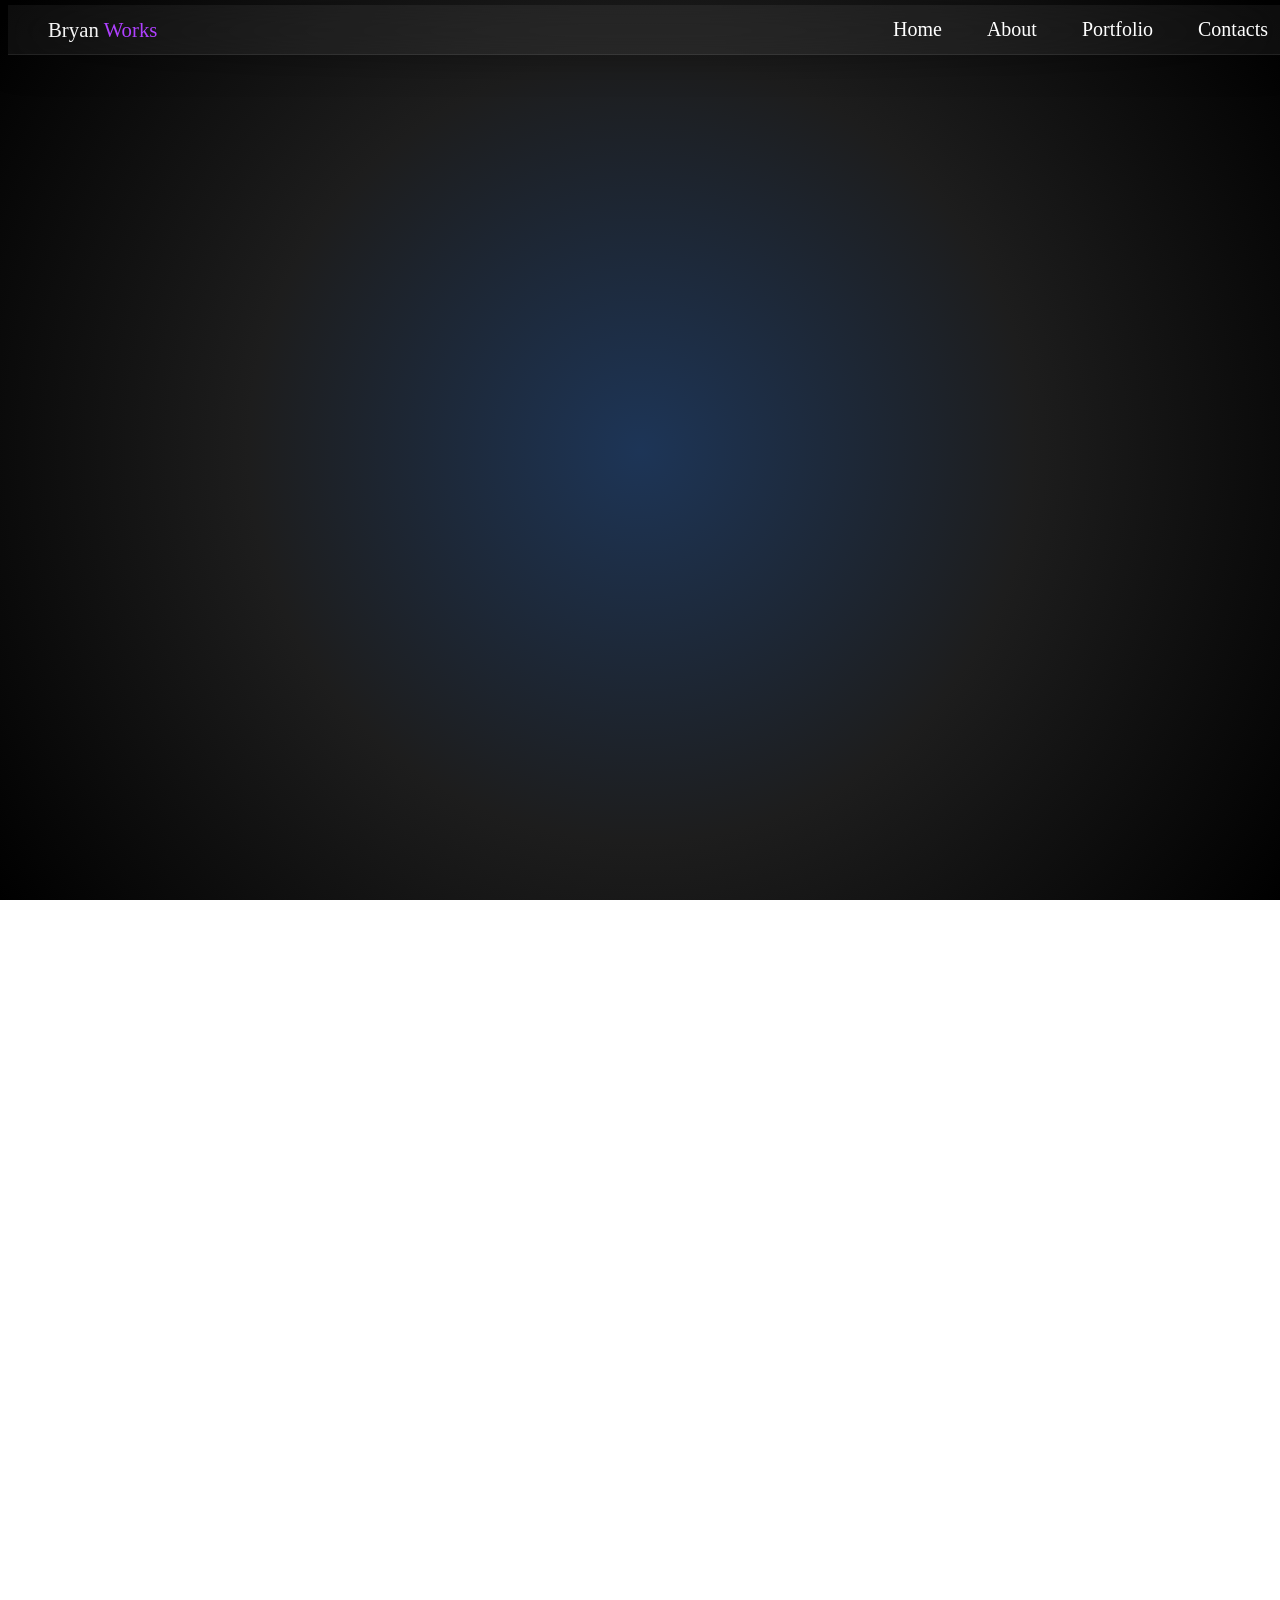
==== html/index.html @ afa2e44c "add underline in nav link when toggle" ====
<!DOCTYPE html>
<html lang="en">

<head>
    <meta charset="UTF-8">
    <meta name="viewport" content="width=device-width, initial-scale=1.0">



    <link rel="stylesheet" href="../css/home.css">
    <link rel="stylesheet" href="../css/components/global.css">

    <title>My Portfolio</title>
</head>

<body>
    <header>
        <span class="upperName">Bryan <span class="Works">Works</span></span>
        <nav class="navigator">

            <a href="#Home">Home</a>
            <a href="#About" class="sub-section">About</a>
            <a href="#Portfolio">Portfolio</a>
            <a href="#Contacts">Contacts</a>


        </nav>
        <div class="menu-btn">
            ☰
        </div>
    </header>

    <section id="Home">
        <div class="container">
            <div class="text home-text">
                <h1>Hi There! I'm <span class="name">BRYAN HINAHON </span></h1>

                <span class="Aspire">Aspiring Software Engineer</span>
                <p class="home-subheading">
                    As a 1st Year BSIT student who is driven by curiosity and problem-solving, I aim to build efficient,
                    scalable, and user-friendly applications using Java and web technologies.
                </p>


                <ul class="Social">

                    <div class="socialbox">
                        <li> <a href="https://www.facebook.com/" target="_blank" target="_blank"><img
                                    src="../assets//images/Social-Media/FB.png" alt="facebook"></a></li>
                    </div>
                    
                    <div class="socialbox">
                        <li><a href="https://www.instagram.com/direct/inbox/?__pwa=1" target="_blank"><img
                                    src="../assets/images/Social-Media/Ig.png"></a></li>
                    </div>

                    <div class="socialbox">
                        <li><a href="https://www.linkedin.com/in/bryan-hinahon-b281713aa?utm_source=share_via&utm_content=profile&utm_medium=member_android"
                                target="_blank"><img src="../assets/images/Social-Media/LinkedIn.png"></a></li>
                    </div>

                    <div class="socialbox">
                        <li><a href="https://github.com/Bryzk4352?tab=overview&from=2026-07-01&to=2026-07-10"
                                target="_blank"><img src="../assets/images/Social-Media/github.png" class="github"></a>
                        </li>
                    </div>





                </ul>


            </div>
            <div class="ProfileHolder">
                <img src="../assets/images/profile.jpg" class="profile avatar">
            </div>

        </div>

    </section>

    <section id="About">
        <h1 class="heading-title">A little about me</h1>

        <div class="about-container">

        </div>
    </section>



    <script src="../jS/home.js"></script>
</body>

</html>
---- css/home.css ----
.upperName {
    color: #f5f5f5;
    margin-left: 20px;
    font-size: 1.3rem;

}

.Works {
    color: #AF40FF;
}

.Aspire {
    display: inline-block;
    width: 27ch;
    white-space: nowrap;
    font-weight: bold;
    font-size: clamp(1.2rem, 3.2vw, 5rem);
    color: bisque;
    overflow: hidden;
    animation: typing 3s steps(27) infinite alternate-reverse;
    padding-inline: clamp(2rem, 1.9vw, 3rem);

}

.button-holder {
    margin-top: 1.5rem;
    padding-inline: clamp(.5rem, 3vw, 3rem);
}

.menu-btn {
    display: none;
    font-size: 2rem;
    color: white;
    cursor: pointer;
}


/* BUTTON */
#Resume {
    border: none;
    width: clamp(250px, 20vw, 300px);
    height: 40px;

    border-radius: 40px;
}

/* ANIMATION */
@keyframes typing {
    from {
        clip-path: inset(0 100% 0 0);
    }

    to {
        clip-path: inset(0 0 0 0);
    }
}

/* CONTAINER / HERO */
.container {
    display: flex;
    width: 100%;
    align-items: center;
    gap: 1rem;
    justify-content: space-between;
    padding: clamp(1rem, 3vw, 5rem);
    flex-wrap: wrap-reverse;

    min-height: calc(100dvh - 60px);

}

.home-text {
    display: flex;
    flex-direction: column;
    margin-top: clamp(.5rem, 3vw, 4rem);
}



.text {
    opacity: 0;
    transform: translateX(-60px);
    transition: all 0.8s ease;
    padding: clamp(1.3rem, 4vw, 3rem);

}

/* Animation*/
.text.show {
    opacity: 1;
    transform: translateX(0);
}

/* SOCIAL */
.Social {
    list-style: none;
    display: flex;
    gap: 10px;


}

.Social img {
    max-width: 50px;
    object-fit: cover;
}

.github {
    transform: scale(0.8);
}

/* TEXT */
.home-subheading {
    font-family: "Segoe UI", sans-serif;
    font-size: clamp(0.95rem, 1.2vw, 1.125rem);
    width: 100%;
    max-width: 400px;
    padding-inline: clamp(1rem, 3vw, 4rem);
    color: #94A3B8;
    font-weight: 400;
    line-height: 1.8;
    letter-spacing: .2px;
}

.name {
    display: block;
    color: #60A5FA
}

.ProfileHolder {
    width: min(250px, 47%);
    height: auto;
    margin-bottom: clamp(1rem, 5vw, 4rem);
}

/* IMAGE PROFILE */
.profile {

    width: min(250px, 40vw);
    aspect-ratio: 1;
    border-radius: 50%;
    object-fit: cover;
    box-shadow: 0px .34px 10px rgba(0, 255, 255, 1);



}

.avatar {
    opacity: 0;
    transition: 0.8s ease;
    transform: translateY(-80px);

}

.avatar.show {
    opacity: 1;
    transform: translateY(-20px);
}

/* BUTTON SPECIAL */

.CV {
    font-family: "Poppins", sans-serif;
    font-size: 1rem;
    font-weight: bolder;
    cursor: pointer;
    transition: .3s ease-out;
    position: relative;
    z-index: 1;

}


.CV::before {
    position: absolute;
    content: '';
    overflow: hidden;
    width: 0%;
    height: 100%;
    inset: 0;
    transition: .3s;
    background: linear-gradient(144deg, #AF40FF, #5B42F3 50%, #00DDEB);
    z-index: -1;
    border-radius: inherit;
}


.CV:hover::before {
    width: 100%;
}

.CV:active {
    transform: scale(0.97);
}

/* HEADINGS */
.text h1 {
    padding-inline: clamp(1rem, 3vw, 4rem);
    font-weight: 700;
    text-shadow: 0 2px 12px rgba(0, 0, 0, .35);
    color: #F8FAFC;
    font-weight: 700;
}



/* SECTIONS */

html {
    scroll-behavior: smooth;
}
---- css/components/global.css ----
* {
    box-sizing: border-box;
}

body {
    background: radial-gradient(circle,
            #1d3557,
            #1d1d1d,
            #000000);

    background-attachment: fixed;


    cursor: url("../Img_Folder/Cursor.png") 16 16, auto;
}


.section-title {
    padding-top: 50px;
    display: block;
    justify-content: center;
    font-family: "Poppins", sans-serif;
    font-weight: 600;
    color: burlywood;
    font-size: 2em;
    text-align: center;
    margin-bottom: 20px;
}


section {
    height: auto;
    min-height: 100vh;
    scroll-margin-top: 7rem;
}

.heading-title {
    text-align: center;
    text-transform: uppercase;
    font-family: 'Trebuchet MS', sans-serif;
    font-size: clamp(1.2rem, 3vw, 4rem);
    color: white;
    font-weight: 700;

}

header {
    position: fixed;
    top: 5px;
    width: 100%;
    height: 100%;
    max-height: 50px;
    box-sizing: border-box;
    display: flex;
    justify-content: space-between;
    align-items: center;


    z-index: 1000;
    padding: 0 20px;

    backdrop-filter: blur(20px);
    -webkit-backdrop-filter: blur(20px);

    background: rgba(255, 255, 255, .05);

    border-bottom: 1px solid rgba(255, 255, 255, .08);

    box-shadow: 0 8px 32px rgba(0, 0, 0, .25);
}


.navigator {
    display: flex;
    gap: 45px;
    cursor: pointer;

}

.navigator a {
    color: white;
    text-decoration: none;
    font-size: 20px;
    position: relative;
    transition: 0.3s;
}

.navigator a:hover {
    color: #60A5FA;
}

.navigator a::before {
    position: absolute;
    content: '';
    width: 0%;
    height: 2px;

     background: cadetblue;
    bottom: 0;
    left: 50%;
    transform: translateX(-50%);
    z-index: 10000;
    transition: .3s ease-out;

}

.navigator a:hover::before {
    width: 100%;
    box-shadow:
        0 0 8px rgba(96, 165, 250, .6)
}


@media (max-width: 767px) {
    .ProfileHolder {
        display: flex;
        justify-content: center;
        width: 100%;
    }

    ul {
        margin-top: 30px;
        padding-inline: 20px;
    }

    .profile {
        margin: 0;
        margin-top: 10px;
        transform: none;

    }

    header {
        flex-direction: row;
        height: auto;
        padding: 10px 10px;
        gap: 35px;


    }

    .Aspire {
        display: inline-block;
        width: 27ch;
        height: 1.3em;
        line-height: 1.3em;
    }

    .navigator {
        display: none;
        flex-direction: column;
        position: absolute;
        top: 70px;
        right: 20px;

    }

    .navigator.active {
        display: flex;
    }

    .menu-btn {
        display: flex;
    }

    .text {
        text-align: center;
    }






    .CV {
        display: block;
        margin: 20px auto 0;
        width: 100%;
        max-width: 250px;

    }
}


.section-title {
    padding-top: 50px;
    display: block;
    justify-content: center;
    font-family: "Poppins", sans-serif;
    font-weight: 600;
    color: burlywood;
    font-size: 2em;
    text-align: center;
    margin-bottom: 20px;
}

@media(max-width: 832px) {
    .container {
        flex-direction: column;
        align-items: center;
        flex-direction: column-reverse;
    }

    .home-text {
        align-items: center;
        margin: 0;
    }

    .Social {
        padding-inline: clamp()
    }

}

@media(max-width: 826px) {
    .home-subheading {
        text-align: center;
    }
}
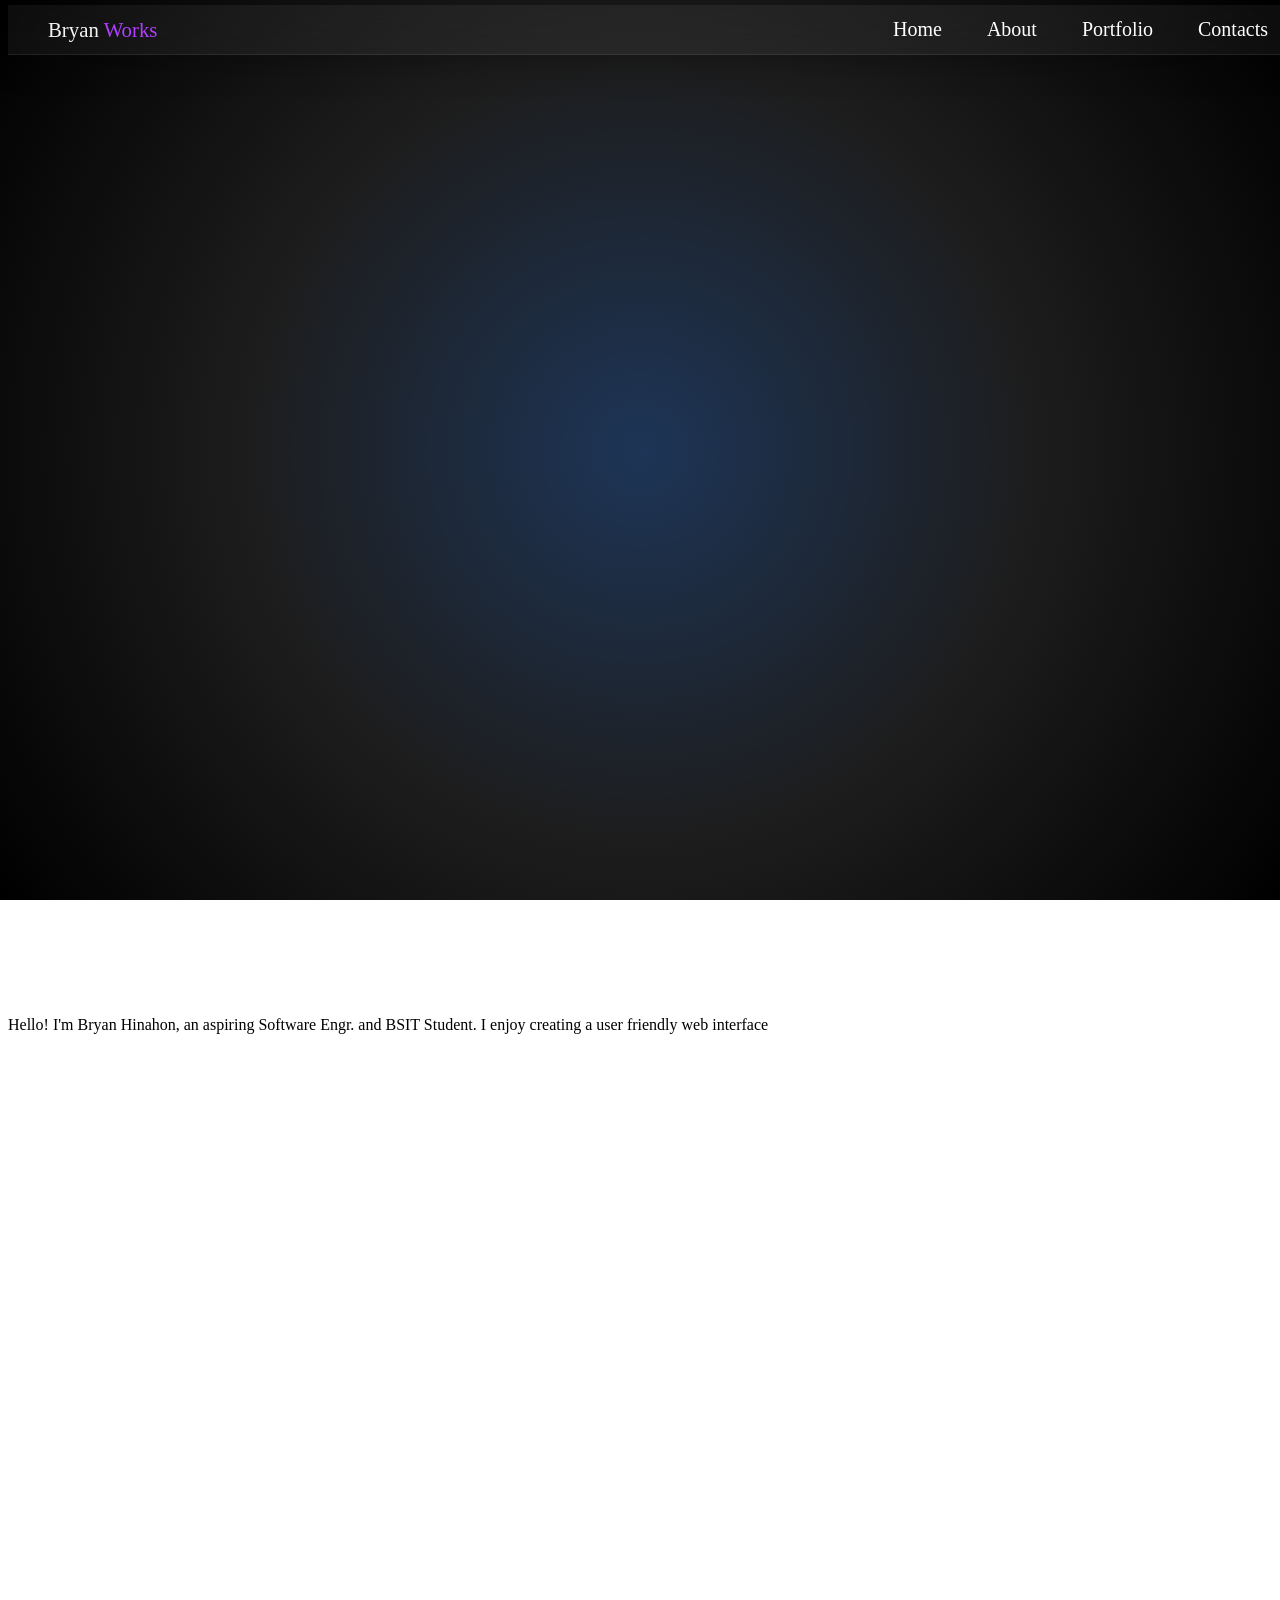
==== commit 939e41d2: "add box for social media accounts" ====
--- a/html/index.html
+++ b/html/index.html
@@ -48,7 +48,7 @@
                         <li> <a href="https://www.facebook.com/" target="_blank" target="_blank"><img
                                     src="../assets//images/Social-Media/FB.png" alt="facebook"></a></li>
                     </div>
-                    
+
                     <div class="socialbox">
                         <li><a href="https://www.instagram.com/direct/inbox/?__pwa=1" target="_blank"><img
                                     src="../assets/images/Social-Media/Ig.png"></a></li>
@@ -85,9 +85,13 @@
         <h1 class="heading-title">A little about me</h1>
 
         <div class="about-container">
-
+            <p>
+                Hello! I'm Bryan Hinahon, an aspiring Software Engr. and BSIT Student.
+                I enjoy creating a user friendly web interface
+            </p>
         </div>
     </section>
+
 
 
 
--- a/css/home.css
+++ b/css/home.css
@@ -96,13 +96,31 @@
     list-style: none;
     display: flex;
     gap: 10px;
-
-
-}
+    width: auto;
+    height: auto;
+
+
+}
+
 
 .Social img {
     max-width: 50px;
     object-fit: cover;
+    transition: .3s;
+}
+
+.socialbox {
+    background: rgba(96, 165, 250, 0.12);
+
+    backdrop-filter: blur(12px);
+    -webkit-backdrop-filter: blur(12px);
+    transition: .3s ease;
+    border-radius:12px;
+}
+
+.socialbox:hover {
+    transform: scale(1.1);
+    box-shadow: 0px 0px 8px rgba(0, 255, 255, 1);
 }
 
 .github {
--- a/css/components/global.css
+++ b/css/components/global.css
@@ -100,7 +100,7 @@
     left: 50%;
     transform: translateX(-50%);
     z-index: 10000;
-    transition: .3s ease-out;
+    transition: .3s ease;
 
 }
 
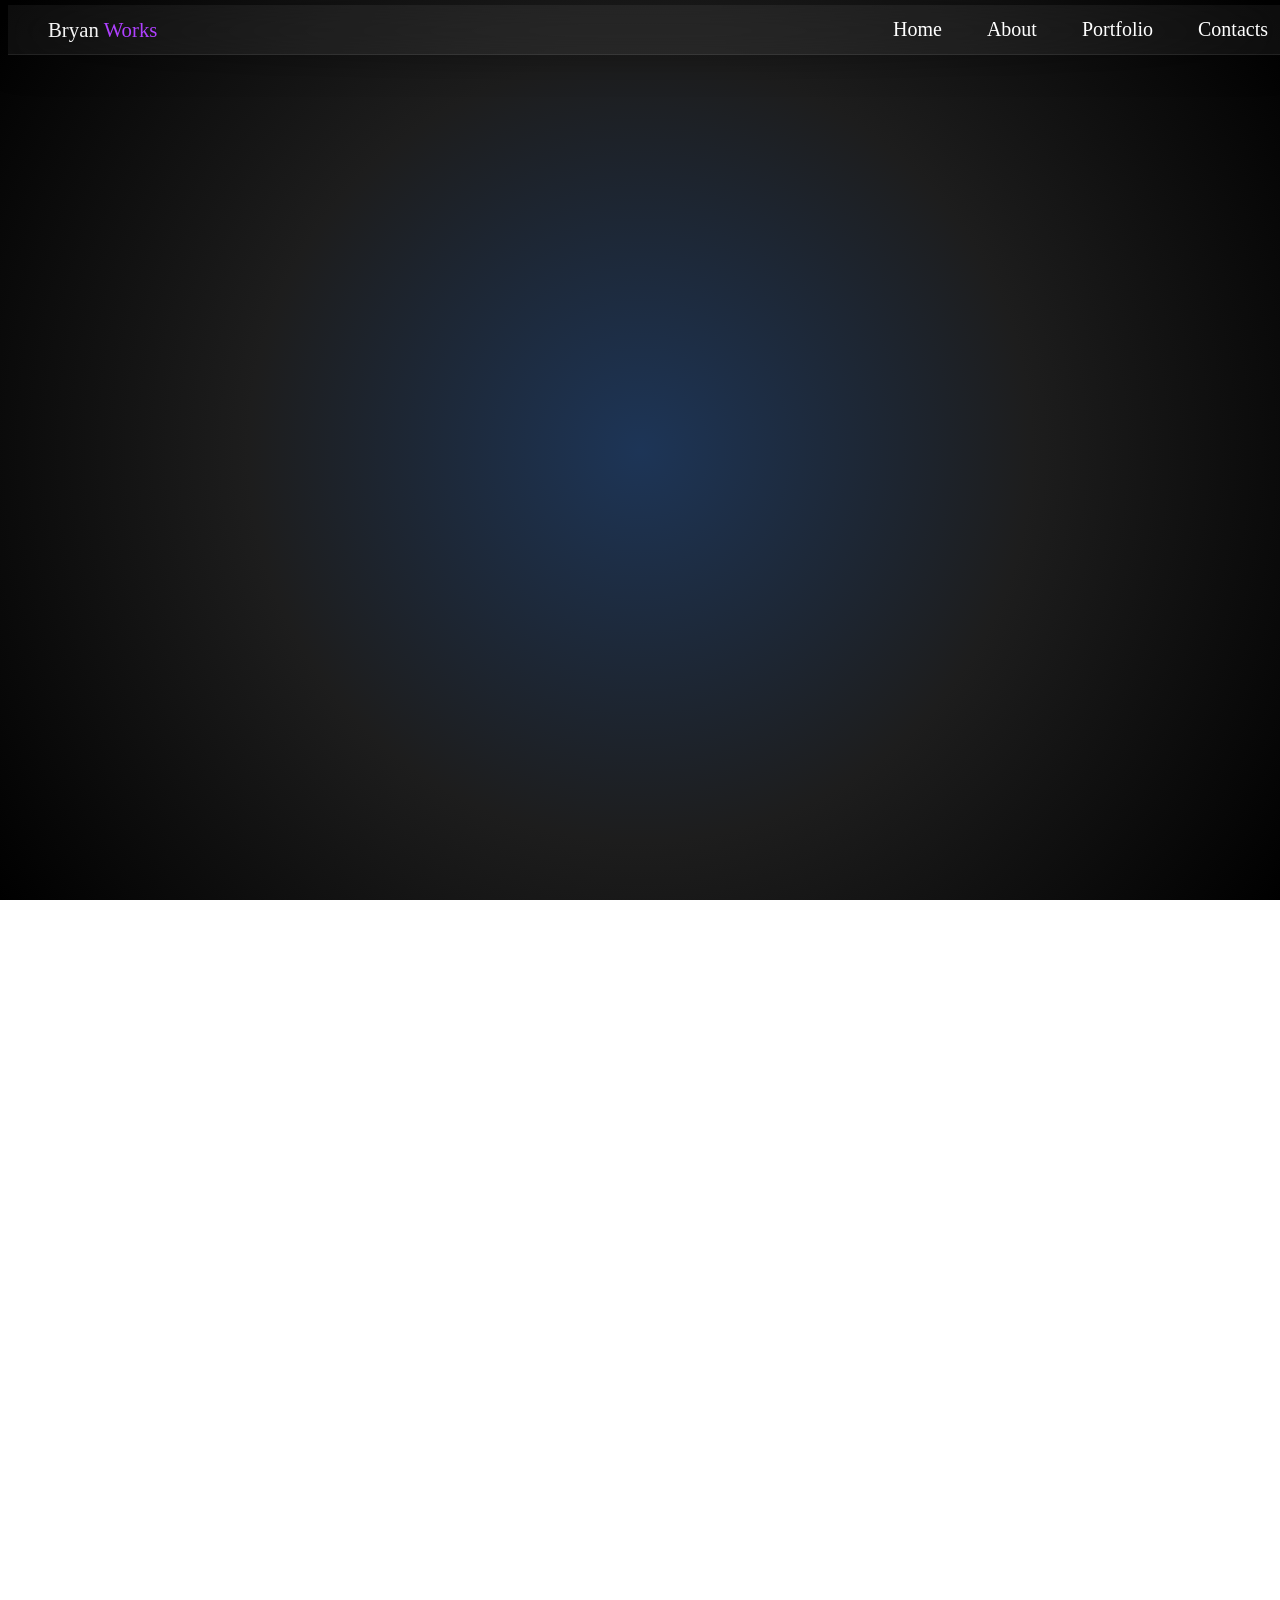
==== commit 7bbea65e: "add animation for paragraph" ====
--- a/html/index.html
+++ b/html/index.html
@@ -9,6 +9,7 @@
 
     <link rel="stylesheet" href="../css/home.css">
     <link rel="stylesheet" href="../css/components/global.css">
+    <link rel="stylesheet" href="../css/about.css">
 
     <title>My Portfolio</title>
 </head>
@@ -84,11 +85,22 @@
     <section id="About">
         <h1 class="heading-title">A little about me</h1>
 
-        <div class="about-container">
-            <p>
-                Hello! I'm Bryan Hinahon, an aspiring Software Engr. and BSIT Student.
-                I enjoy creating a user friendly web interface
-            </p>
+        <div class="about-content">
+
+            <article>
+                <p>
+                    Hello! I'm Bryan Hinahon, an aspiring Software Engr. and BSIT Student.
+                    I enjoy creating a user friendly web interface while continuosly strenthening
+                    my programming and problem-solving skills
+                </p>
+
+                <p>
+                    Outside of coding, I value continuous learning and enjoy taking on new challenges that help me grow
+                    as a developer. My goal is to create applications that are not only functional but also simple,
+                    responsive, and enjoyable to use.
+                </p>
+            </article>
+
         </div>
     </section>
 
--- a/css/about.css
+++ b/css/about.css
@@ -0,0 +1,30 @@
+.about-content {
+    display: flex;
+    flex-direction: column;
+    justify-content: center;
+    align-items: center;
+    width: 100%;
+
+    padding: clamp(1.3rem, 3vw, 3rem);
+
+}
+
+p {
+    max-width: 600px;
+    color: white;
+
+    font-size: clamp(.6rem, 1.8vw, 1.3rem);
+    line-height: 1.5;
+}
+
+.AboutMe{
+    opacity:0;
+    transition: 1s ease;
+    transform: translateX(-70px);
+}
+
+.AboutMe.show{
+    opacity:1;
+    transform: translateX(0);
+
+}
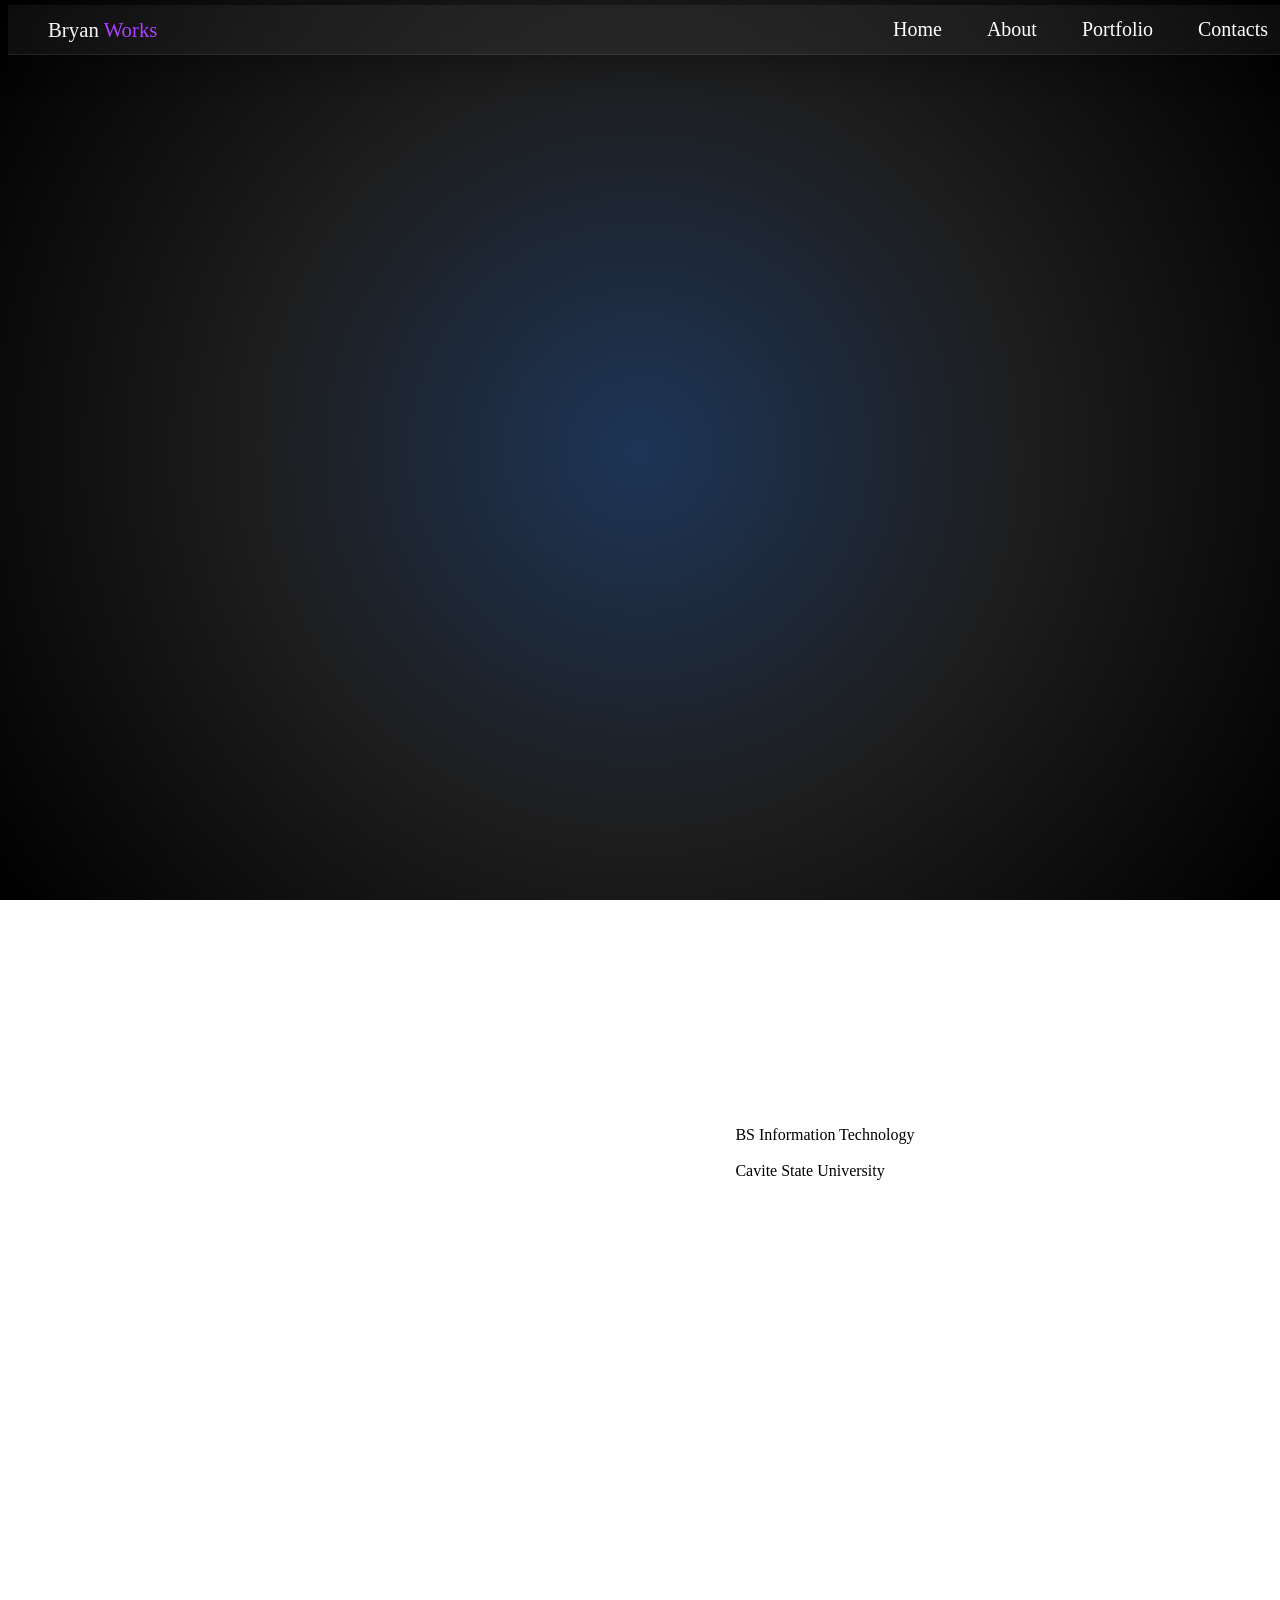
==== commit e93f0d3f: "create about section" ====
--- a/html/index.html
+++ b/html/index.html
@@ -88,19 +88,48 @@
         <div class="about-content">
 
             <article>
-                <p>
-                    Hello! I'm Bryan Hinahon, an aspiring Software Engr. and BSIT Student.
-                    I enjoy creating a user friendly web interface while continuosly strenthening
-                    my programming and problem-solving skills
-                </p>
+                <div class="textcontainer">
+                    <p class="AboutMe">
+                        Hello! I'm Bryan Hinahon, an aspiring Software Engr. and BSIT Student.
+                        I enjoy creating a user friendly web interface while continuosly strenthening
+                        my programming and problem-solving skills.
+                    </p>
 
-                <p>
-                    Outside of coding, I value continuous learning and enjoy taking on new challenges that help me grow
-                    as a developer. My goal is to create applications that are not only functional but also simple,
-                    responsive, and enjoyable to use.
-                </p>
+                    <p class="AboutMe">
+                        Outside of coding, I value continuous learning and enjoy taking on new challenges that help me
+                        grow
+                        as a developer. My goal is to create applications that are not only functional but also simple,
+                        responsive, and enjoyable to use.
+                    </p>
+
+                </div>
+
+
+
             </article>
+            <div class="infocontainer">
+                <div class="info-card">
+                    <h3>Education</h3>
+                    <p>BS Information Technology
+                        <br><br>
+                        Cavite State University</p>
+                </div>
+                <div class="info-card obj">
+                    <h3>Career Objective</h3>
+                    <ul>
+                        <li></li>
+                        <li></li>
+                        <li></li>
+                    </ul>
 
+                </div>
+          
+                <div class="info-card">
+                <h3>Specialization</h3>
+                </div>
+                <div class="info-card">
+                    <h3>Core Competencies</h3>
+                </div>
         </div>
     </section>
 
--- a/css/about.css
+++ b/css/about.css
@@ -1,30 +1,82 @@
+@import url('https://fonts.googleapis.com/css2?family=Inter:wght@400;500;600;700&display=swap');
+
 .about-content {
-    display: flex;
-    flex-direction: column;
-    justify-content: center;
-    align-items: center;
-    width: 100%;
+    display: grid;
+    grid-template-columns: repeat(2, 1fr);
+
 
     padding: clamp(1.3rem, 3vw, 3rem);
-
+    gap: 0
 }
 
-p {
+
+
+.AboutMe {
     max-width: 600px;
     color: white;
+    font-family: "Inter", sans-serif;
 
-    font-size: clamp(.6rem, 1.8vw, 1.3rem);
+    font-size: clamp(.9rem, 1.4vw, 1.3rem);
     line-height: 1.5;
+    padding-inline: clamp(1.9rem, 3vw, 3rem);
 }
 
-.AboutMe{
-    opacity:0;
+.AboutMe {
+    opacity: 0;
     transition: 1s ease;
     transform: translateX(-70px);
 }
 
-.AboutMe.show{
-    opacity:1;
+.AboutMe.show {
+    opacity: 1;
     transform: translateX(0);
 
+}
+
+.infocontainer {
+    display: grid;
+    grid-template-columns: repeat(2, 1fr);
+    width: min(100%, 520px);
+
+    justify-self: end;
+    gap: .8rem;
+    height: auto;
+}
+
+.info-card {
+    border: 1px solid rgba(255, 255, 255, .08);
+    border-radius: 10px;
+    padding: 1.2rem;
+    width: 100%;
+
+    background: rgba(255, 255, 255, .03);
+    border: 1px solid rgba(255, 255, 255, .08);
+    border-radius: 16px;
+
+    padding: 1.3rem;
+    transition: .35s ease;
+
+    cursor: pointer;
+
+    min-height: 120px;
+
+    h3 {
+        color: white;
+        opacity: .8;
+        text-align: center;
+        font-family: "Poppins", sans-serif;
+        font-size: 1rem;
+        font-weight: 600;
+        letter-spacing: .5px;
+
+    }
+}
+.obj ul{
+    margin:0;
+    padding:0;
+
+}
+
+.obj li{
+color:white;
 }
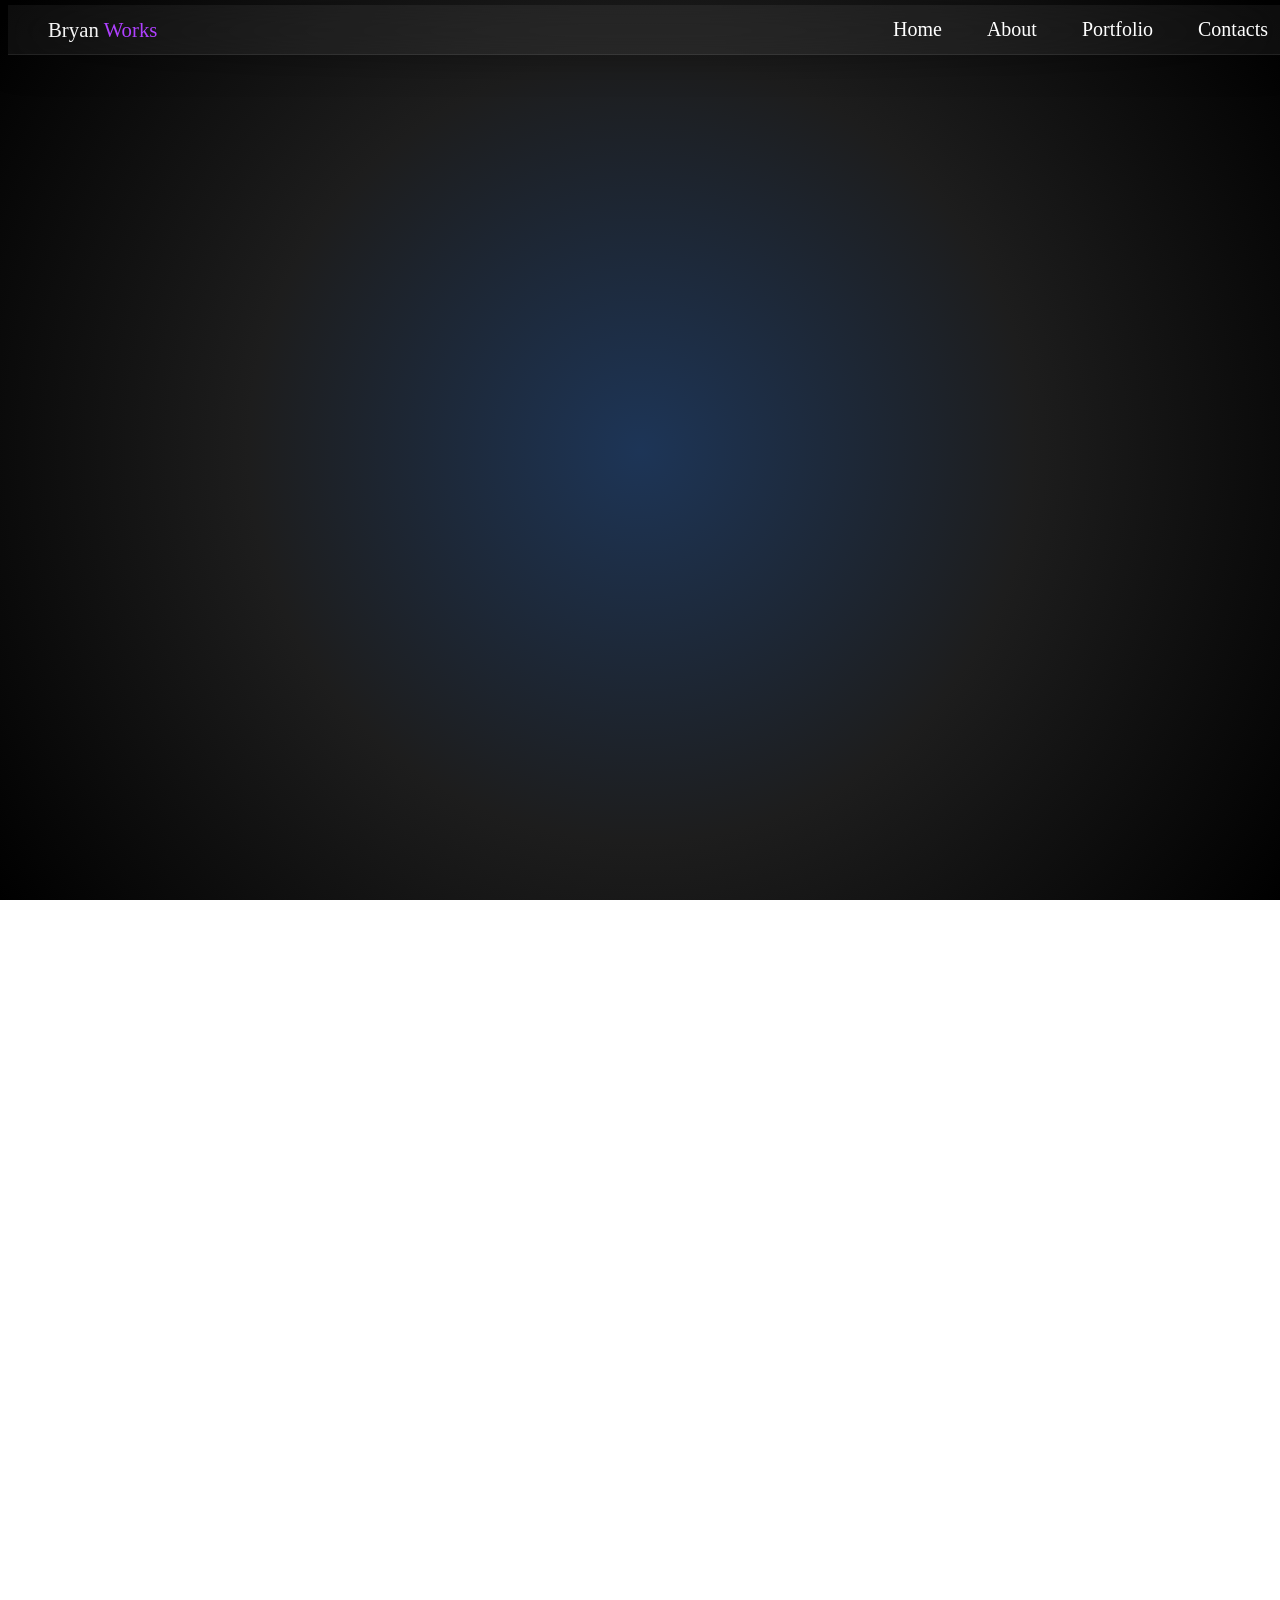
==== commit f3b8a189: "add information in cards" ====
--- a/html/index.html
+++ b/html/index.html
@@ -6,7 +6,7 @@
     <meta name="viewport" content="width=device-width, initial-scale=1.0">
 
 
-
+    <link rel="stylesheet" href="https://cdnjs.cloudflare.com/ajax/libs/font-awesome/6.7.2/css/all.min.css">
     <link rel="stylesheet" href="../css/home.css">
     <link rel="stylesheet" href="../css/components/global.css">
     <link rel="stylesheet" href="../css/about.css">
@@ -36,9 +36,9 @@
             <div class="text home-text">
                 <h1>Hi There! I'm <span class="name">BRYAN HINAHON </span></h1>
 
-                <span class="Aspire">Aspiring Software Engineer</span>
+                <span class="Aspire">Aspiring <span class="SoftEngr">Software Engineer</span></span>
                 <p class="home-subheading">
-                    As a 1st Year BSIT student who is driven by curiosity and problem-solving, I aim to build efficient,
+                    As BSIT student who is driven by curiosity and problem-solving, I aim to build efficient,
                     scalable, and user-friendly applications using Java and web technologies.
                 </p>
 
@@ -90,7 +90,8 @@
             <article>
                 <div class="textcontainer">
                     <p class="AboutMe">
-                        Hello! I'm Bryan Hinahon, an aspiring Software Engr. and BSIT Student.
+                        Hello! I'm Bryan Hinahon, an aspiring <span class="SoftEngr">Software Engr.</span> and BSIT
+                        Student.
                         I enjoy creating a user friendly web interface while continuosly strenthening
                         my programming and problem-solving skills.
                     </p>
@@ -109,28 +110,29 @@
             </article>
             <div class="infocontainer">
                 <div class="info-card">
-                    <h3>Education</h3>
-                    <p>BS Information Technology
-                        <br><br>
-                        Cavite State University</p>
-                </div>
-                <div class="info-card obj">
-                    <h3>Career Objective</h3>
-                    <ul>
-                        <li></li>
-                        <li></li>
-                        <li></li>
-                    </ul>
+                    <h3>🏫BSIT</h3>
+                    <p>CvSU-Naic</p>
+
+
 
                 </div>
-          
                 <div class="info-card">
-                <h3>Specialization</h3>
+                    <h3>💻Focus</h3>
+                    <p>Software Development</p>
+
+
+
+                </div>
+
+                <div class="info-card">
+                    <h3>📂6+</h3>
+                    <p>Personal Projects</p>
                 </div>
                 <div class="info-card">
-                    <h3>Core Competencies</h3>
+                    <h3>📖Learning</h3>
+                    <p>Backend Development</p>
                 </div>
-        </div>
+            </div>
     </section>
 
 
--- a/css/components/global.css
+++ b/css/components/global.css
@@ -1,5 +1,9 @@
 * {
     box-sizing: border-box;
+}
+
+:root {
+    --text-color: #60A5FA;
 }
 
 body {
@@ -95,7 +99,7 @@
     width: 0%;
     height: 2px;
 
-     background: cadetblue;
+    background: cadetblue;
     bottom: 0;
     left: 50%;
     transform: translateX(-50%);
--- a/css/about.css
+++ b/css/about.css
@@ -19,13 +19,13 @@
     font-size: clamp(.9rem, 1.4vw, 1.3rem);
     line-height: 1.5;
     padding-inline: clamp(1.9rem, 3vw, 3rem);
-}
 
-.AboutMe {
     opacity: 0;
     transition: 1s ease;
     transform: translateX(-70px);
 }
+
+
 
 .AboutMe.show {
     opacity: 1;
@@ -57,11 +57,19 @@
     transition: .35s ease;
 
     cursor: pointer;
-
+    transition: .5s ease;
+    opacity: 0;
     min-height: 120px;
 
+    box-shadow:
+        0 8px 20px rgba(0, 0, 0, .28),
+        0 0 18px rgba(29, 53, 87, .12);
+
+
+
+
     h3 {
-        color: white;
+        color: #60A5FA;
         opacity: .8;
         text-align: center;
         font-family: "Poppins", sans-serif;
@@ -70,13 +78,30 @@
         letter-spacing: .5px;
 
     }
-}
-.obj ul{
-    margin:0;
-    padding:0;
 
 }
 
-.obj li{
-color:white;
+.info-card:hover {
+    transform: translateY(-4%);
+    box-shadow:
+        0 18px 40px rgba(0, 0, 0, .42),
+        0 0 28px rgba(96, 165, 250, .25),
+        0 0 50px rgba(29, 78, 216, .12);
+
+
+}
+
+
+.info-card.show {
+    opacity: 1;
+}
+
+.obj ul {
+    margin: 0;
+    padding: 0;
+
+}
+
+.obj li {
+    color: white;
 }
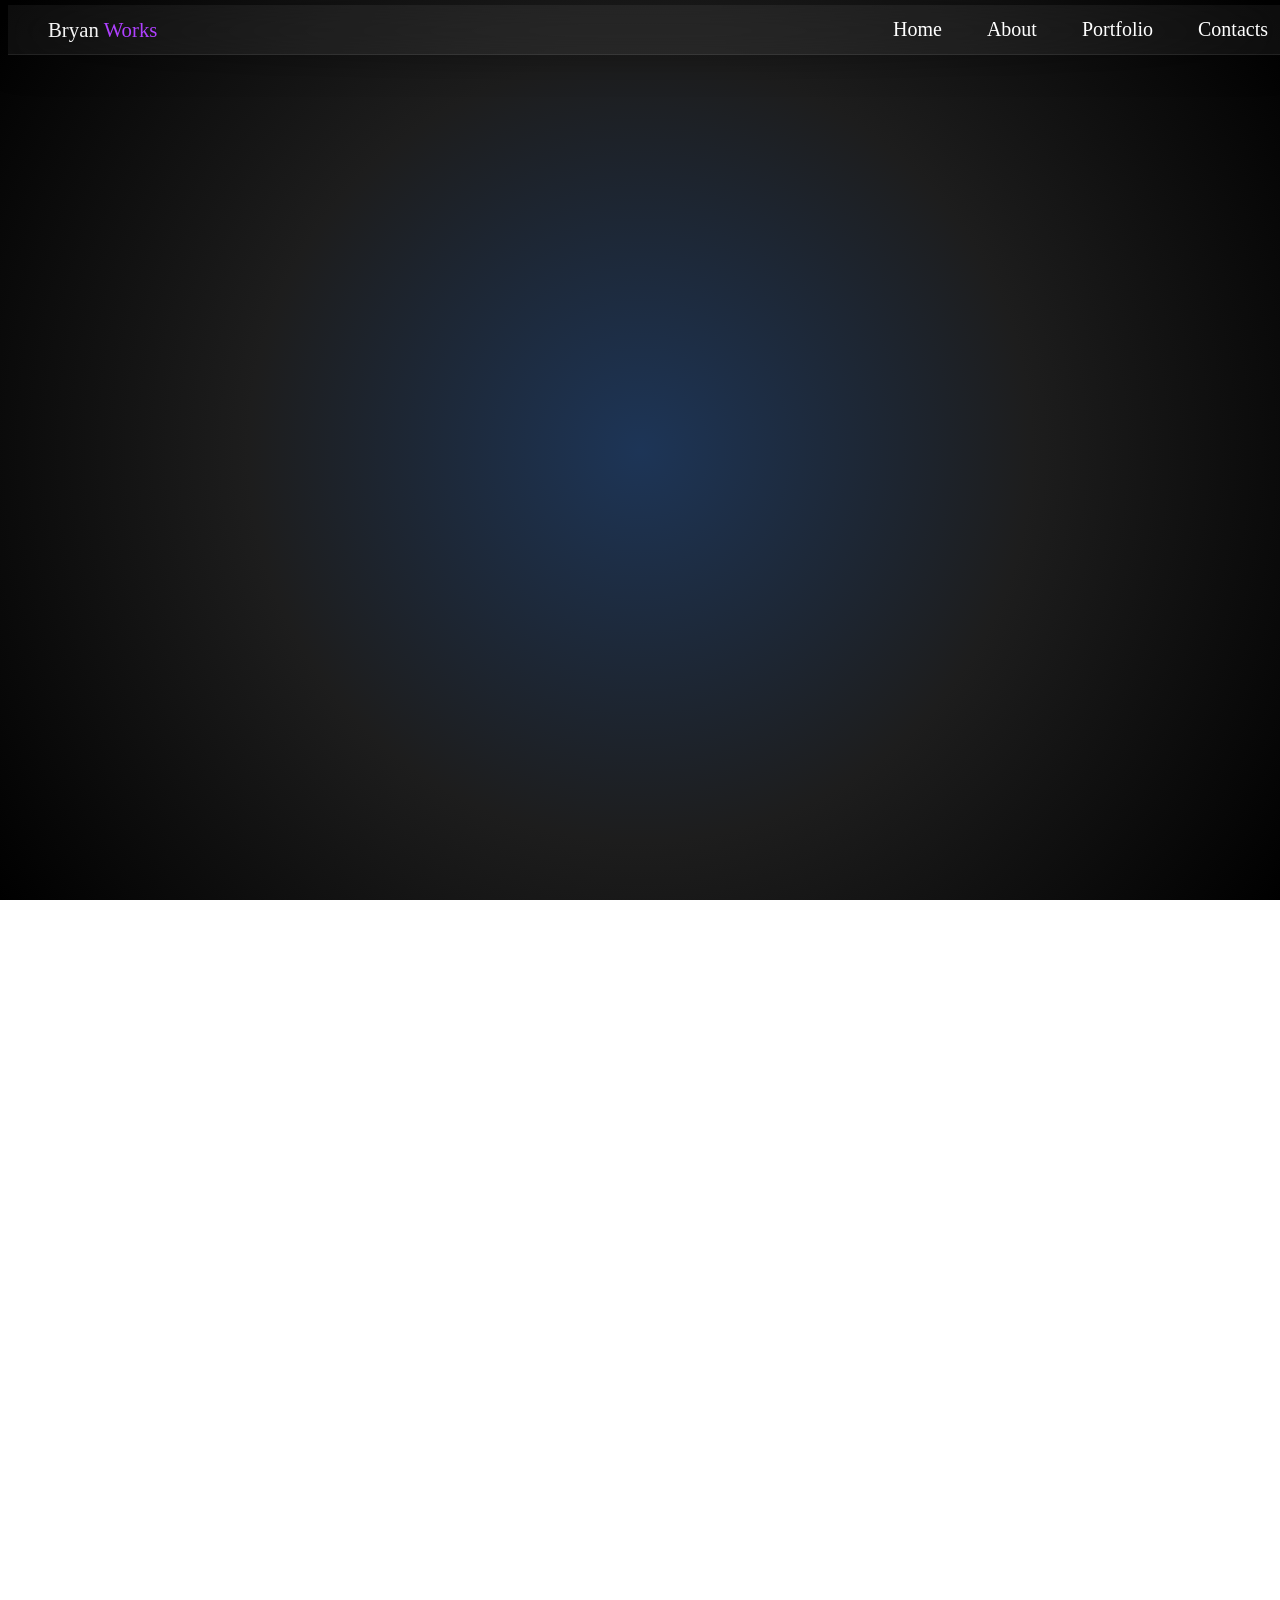
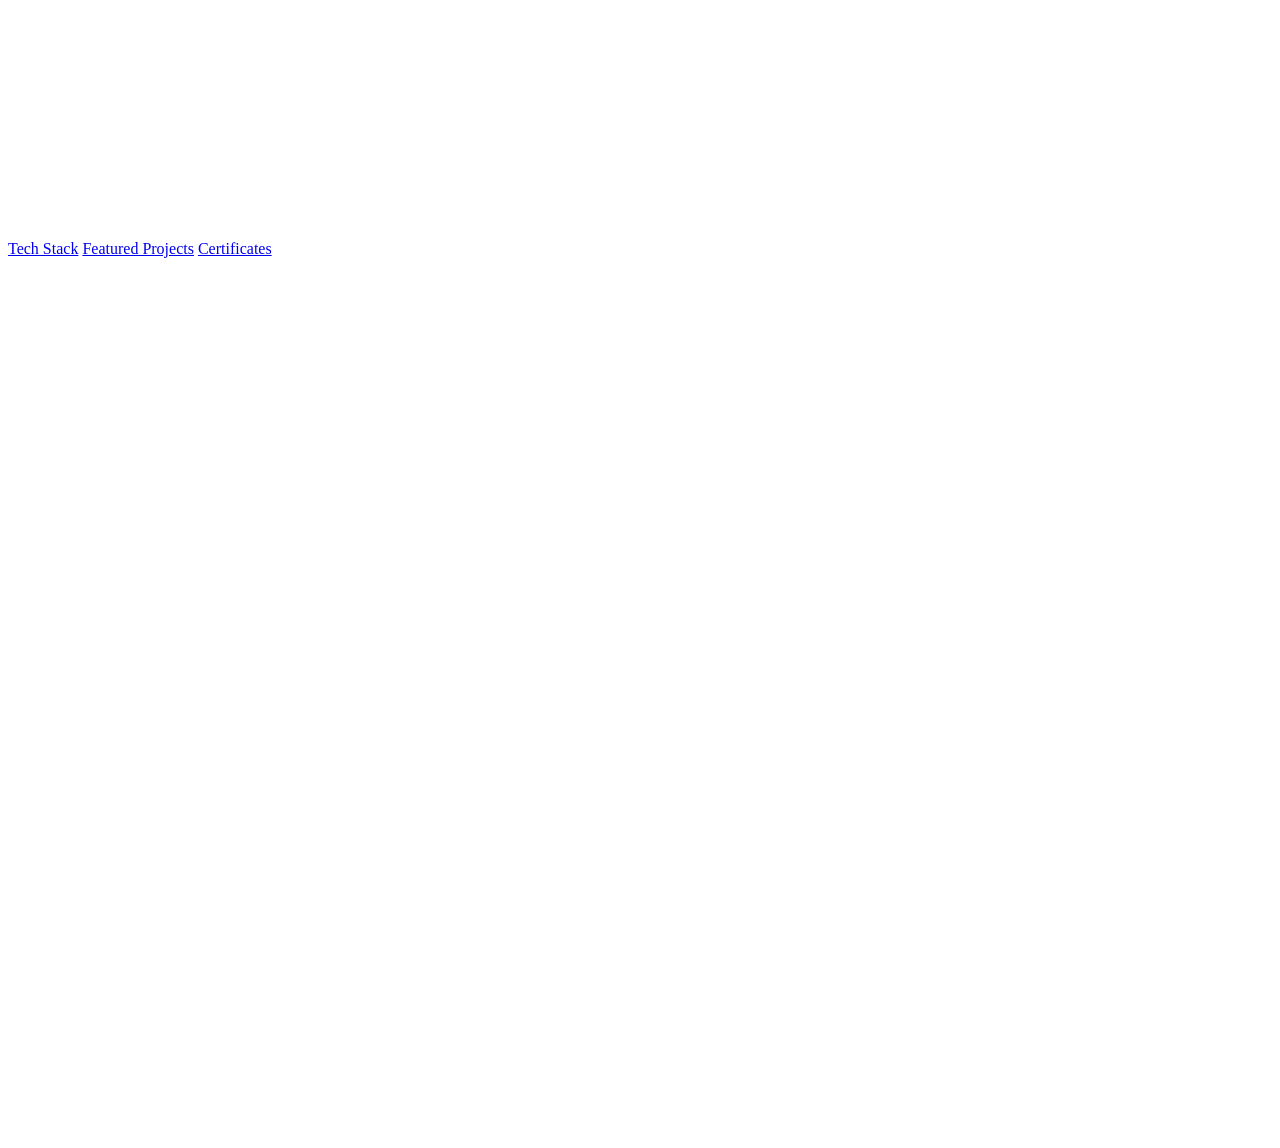
==== commit 1261764d: "include styling files for portfolio section" ====
--- a/html/index.html
+++ b/html/index.html
@@ -10,6 +10,7 @@
     <link rel="stylesheet" href="../css/home.css">
     <link rel="stylesheet" href="../css/components/global.css">
     <link rel="stylesheet" href="../css/about.css">
+    <link rel="stylesheet" href="../css/portfolio.css">
 
     <title>My Portfolio</title>
 </head>
@@ -56,7 +57,7 @@
                     </div>
 
                     <div class="socialbox">
-                        <li><a href="https://www.linkedin.com/in/bryan-hinahon-b281713aa?utm_source=share_via&utm_content=profile&utm_medium=member_android"
+                        <li><a href="https://www.linkedin.com/in/bryan-hinahon-362b15424/"
                                 target="_blank"><img src="../assets/images/Social-Media/LinkedIn.png"></a></li>
                     </div>
 
@@ -135,8 +136,24 @@
             </div>
     </section>
 
+    <section id="Portfolio">
+        <nav class="portfolio-nav">
+            <a href="#Tech-Stack">Tech Stack</a>
+            <a href="#Featured-Projects">Featured Projects</a>
+            <a href="#Certification">Certificates</a>
+        </nav>
 
+    </section>
 
+     <div id="Tech-Stack">
+
+     </div>
+
+     <div id="Featured-Projects">
+
+     </div>
+
+     <div id="Certification"></div>
 
     <script src="../jS/home.js"></script>
 </body>
--- a/css/components/global.css
+++ b/css/components/global.css
@@ -3,7 +3,18 @@
 }
 
 :root {
+    --text-primary: #FFFF;
     --text-color: #60A5FA;
+    --text-secondary: #CBD5E1;
+    --text-weight: 900; 
+
+    --sub-b-weight: 800;
+
+
+    --card-bg: rgba(255, 255, 255, .03);
+
+    --fs-p: font-size: clamp(.9rem, 1.4vw, 1.3rem);
+
 }
 
 body {
--- a/css/about.css
+++ b/css/about.css
@@ -13,10 +13,10 @@
 
 .AboutMe {
     max-width: 600px;
-    color: white;
+    color: var(--text-primary);
     font-family: "Inter", sans-serif;
 
-    font-size: clamp(.9rem, 1.4vw, 1.3rem);
+    font-size: var(--fs-p);
     line-height: 1.5;
     padding-inline: clamp(1.9rem, 3vw, 3rem);
 
@@ -49,11 +49,11 @@
     padding: 1.2rem;
     width: 100%;
 
-    background: rgba(255, 255, 255, .03);
+    background: var(--card-bg);
     border: 1px solid rgba(255, 255, 255, .08);
     border-radius: 16px;
 
-    padding: 1.3rem;
+    padding: 1rem;
     transition: .35s ease;
 
     cursor: pointer;
@@ -69,14 +69,22 @@
 
 
     h3 {
-        color: #60A5FA;
+       color: var(--text-primary);
         opacity: .8;
         text-align: center;
         font-family: "Poppins", sans-serif;
-        font-size: 1rem;
+        font-size: 1.2rem;
         font-weight: 600;
         letter-spacing: .5px;
+        font-weight:  var(--text-weight);
 
+    }
+
+    p{
+        text-transform: uppercase;
+        color: var(--text-secondary);
+        text-align: center;
+        font-weight: var(--sub-b-weight);
     }
 
 }
@@ -91,17 +99,18 @@
 
 }
 
+.aboutinfo{
+    color: var(--text-primary);
+}
+
 
 .info-card.show {
     opacity: 1;
 }
 
-.obj ul {
-    margin: 0;
-    padding: 0;
+.core-c li {
+   line-height: 1.5;
+    
+} 
 
-}
 
-.obj li {
-    color: white;
-}
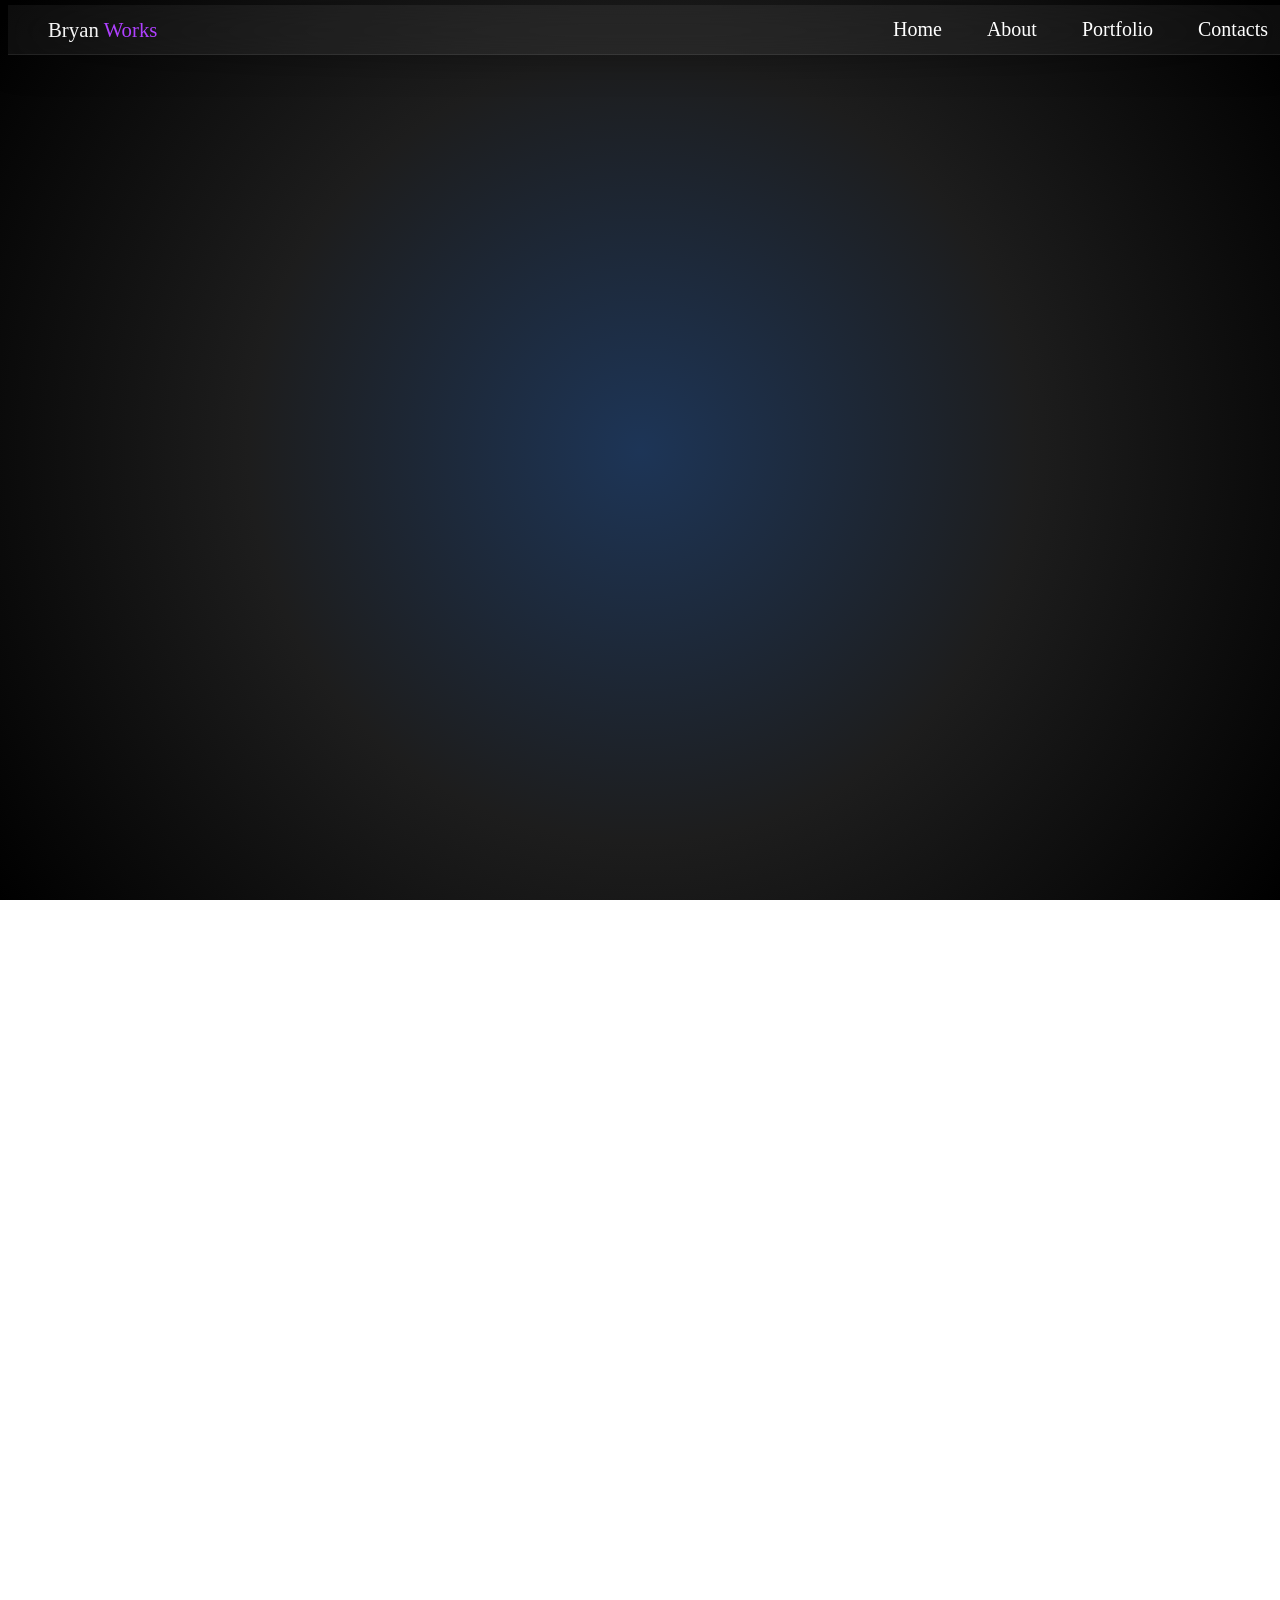
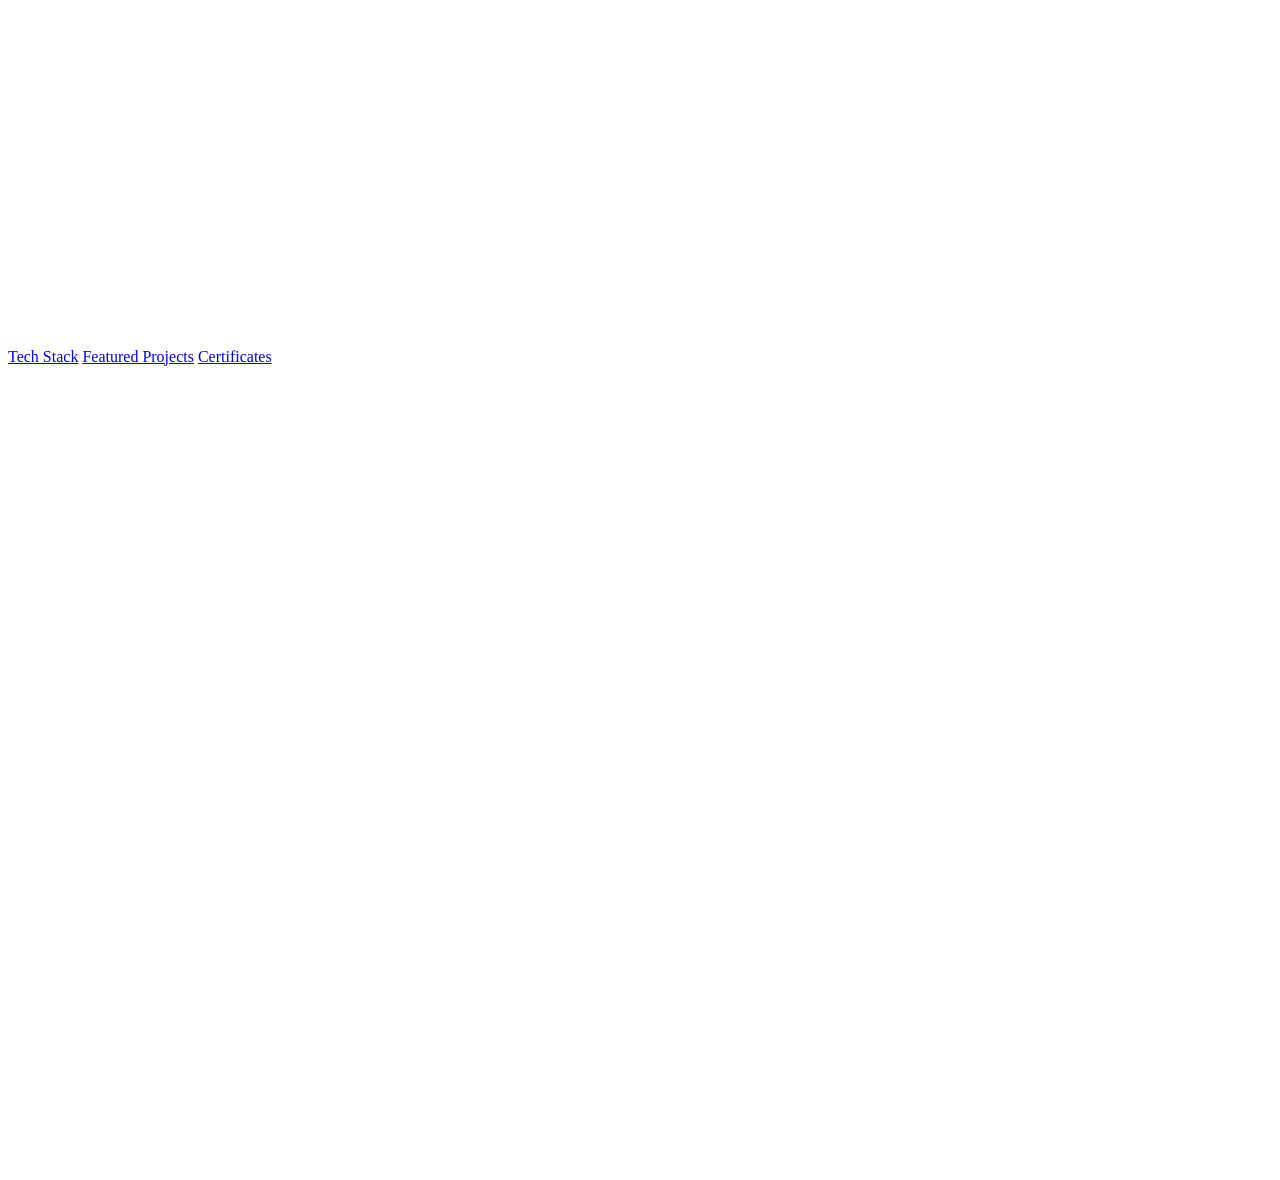
==== commit d3bc7b9d: "include nav links and title for Portfolio Section" ====
--- a/html/index.html
+++ b/html/index.html
@@ -57,8 +57,8 @@
                     </div>
 
                     <div class="socialbox">
-                        <li><a href="https://www.linkedin.com/in/bryan-hinahon-362b15424/"
-                                target="_blank"><img src="../assets/images/Social-Media/LinkedIn.png"></a></li>
+                        <li><a href="https://www.linkedin.com/in/bryan-hinahon-362b15424/" target="_blank"><img
+                                    src="../assets/images/Social-Media/LinkedIn.png"></a></li>
                     </div>
 
                     <div class="socialbox">
@@ -137,6 +137,7 @@
     </section>
 
     <section id="Portfolio">
+        <h1 class="heading-title">My Portfolio</h1>
         <nav class="portfolio-nav">
             <a href="#Tech-Stack">Tech Stack</a>
             <a href="#Featured-Projects">Featured Projects</a>
@@ -145,15 +146,15 @@
 
     </section>
 
-     <div id="Tech-Stack">
+    <div id="Tech-Stack">
 
-     </div>
+    </div>
 
-     <div id="Featured-Projects">
+    <div id="Featured-Projects">
 
-     </div>
+    </div>
 
-     <div id="Certification"></div>
+    <div id="Certification"></div>
 
     <script src="../jS/home.js"></script>
 </body>
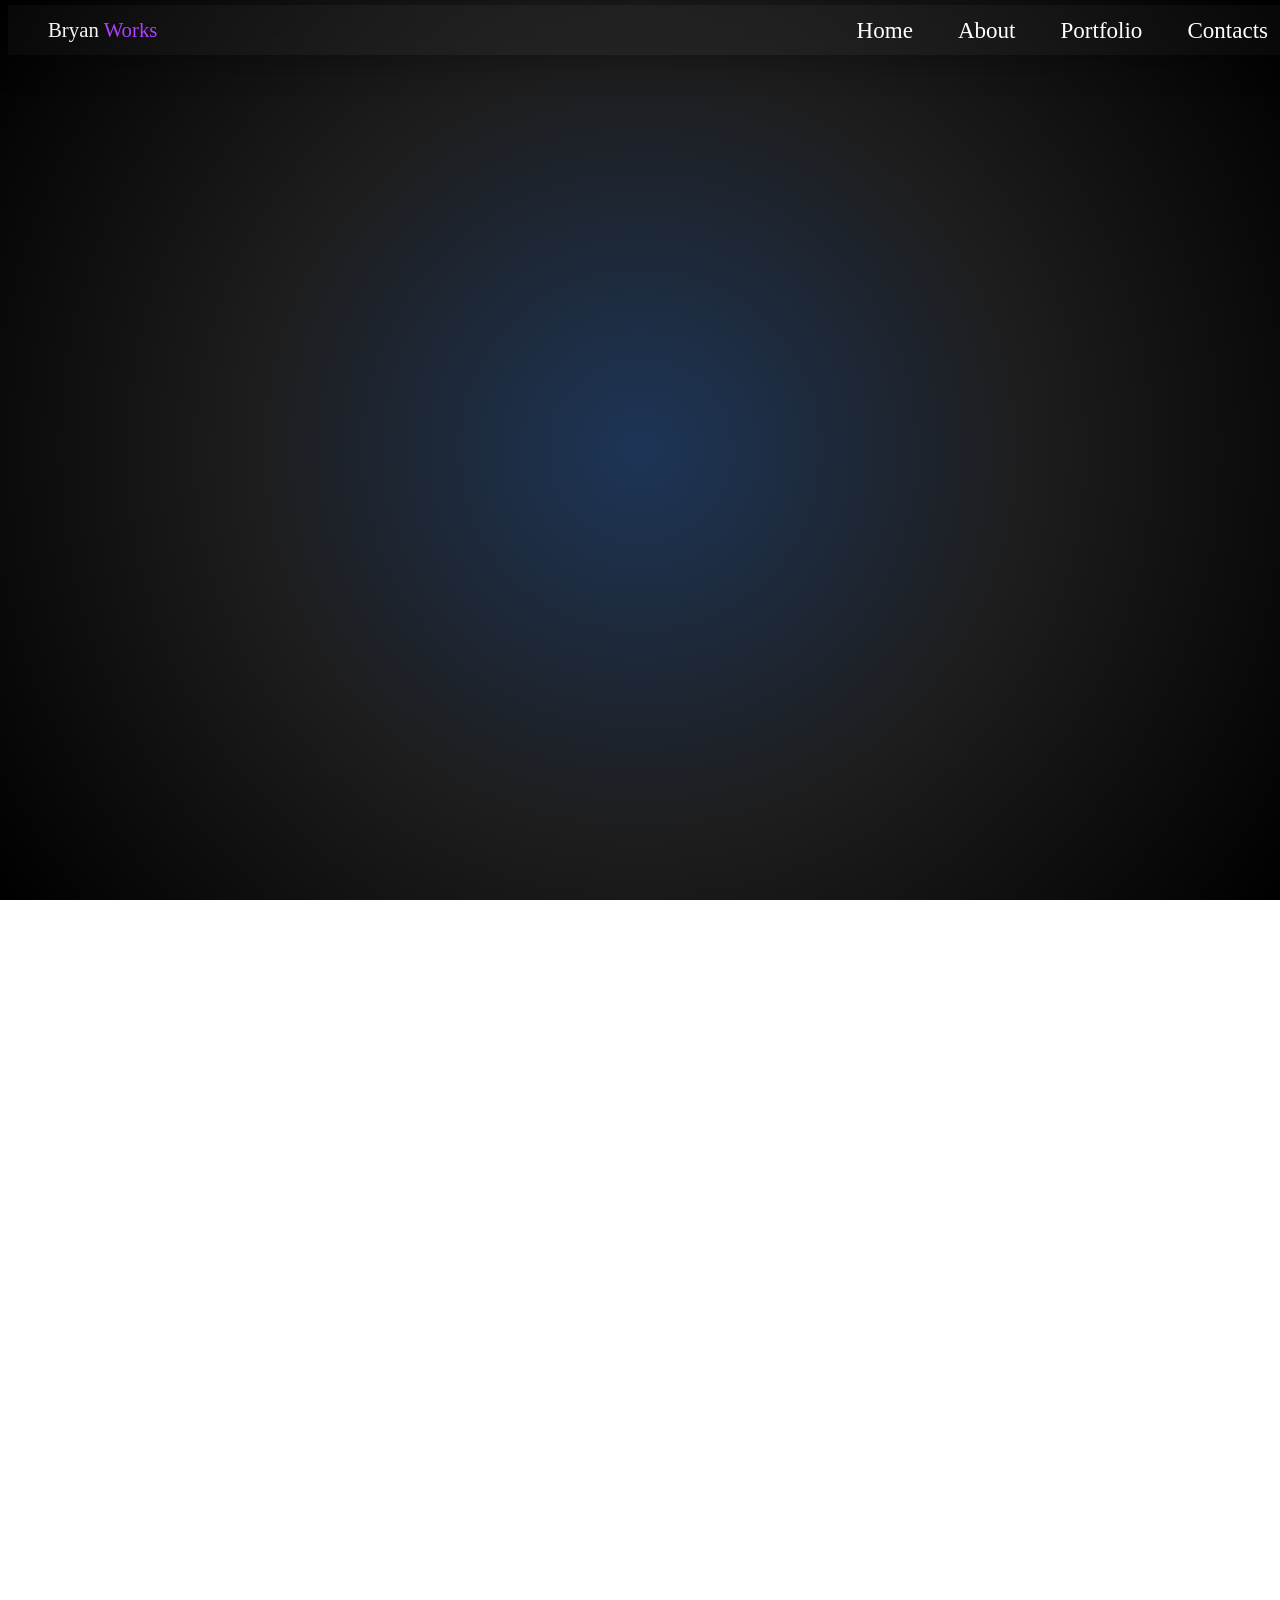
==== commit 53c74b2b: "insert favicon" ====
--- a/html/index.html
+++ b/html/index.html
@@ -13,6 +13,7 @@
     <link rel="stylesheet" href="../css/portfolio.css">
 
     <title>My Portfolio</title>
+    <link rel="icon" type="image/png" href="../assets/images/Logo.png">
 </head>
 
 <body>
@@ -146,15 +147,7 @@
 
     </section>
 
-    <div id="Tech-Stack">
-
-    </div>
-
-    <div id="Featured-Projects">
-
-    </div>
-
-    <div id="Certification"></div>
+   
 
     <script src="../jS/home.js"></script>
 </body>
--- a/css/components/global.css
+++ b/css/components/global.css
@@ -6,12 +6,15 @@
     --text-primary: #FFFF;
     --text-color: #60A5FA;
     --text-secondary: #CBD5E1;
-    --text-weight: 900; 
-
+    --text-weight: 900;
     --sub-b-weight: 800;
-
-
-    --card-bg: rgba(255, 255, 255, .03);
+    --nav-a-fSize : clamp(.9rem, 1.8vw, 1.8rem);
+    --link-hover-color: #60A5FA;
+
+
+    --surface-bg: rgba(255, 255, 255, .03);
+    --surface-border: border: 1px solid rgba(255, 255, 255, .08);
+  
 
     --fs-p: font-size: clamp(.9rem, 1.4vw, 1.3rem);
 
@@ -77,9 +80,9 @@
     backdrop-filter: blur(20px);
     -webkit-backdrop-filter: blur(20px);
 
-    background: rgba(255, 255, 255, .05);
-
-    border-bottom: 1px solid rgba(255, 255, 255, .08);
+    background: var(--surface-bg);
+
+    border-bottom: var(--surface-border);
 
     box-shadow: 0 8px 32px rgba(0, 0, 0, .25);
 }
@@ -95,13 +98,13 @@
 .navigator a {
     color: white;
     text-decoration: none;
-    font-size: 20px;
+    font-size: var(--nav-a-fSize);
     position: relative;
     transition: 0.3s;
 }
 
 .navigator a:hover {
-    color: #60A5FA;
+    color: var(--link-hover-color);
 }
 
 .navigator a::before {
@@ -117,12 +120,24 @@
     z-index: 10000;
     transition: .3s ease;
 
+
 }
 
 .navigator a:hover::before {
     width: 100%;
     box-shadow:
         0 0 8px rgba(96, 165, 250, .6)
+}
+
+.heading-title{
+    opacity:0;
+    transform: translateY(-90%);
+    transition:.5s ease;
+}
+
+.heading-title.show{
+    opacity:1;
+    transform:translateY(0%);
 }
 
 
@@ -166,7 +181,7 @@
         flex-direction: column;
         position: absolute;
         top: 70px;
-        right: 20px;
+        right:20px;
 
     }
 
--- a/css/about.css
+++ b/css/about.css
@@ -45,15 +45,17 @@
 
 .info-card {
     border: 1px solid rgba(255, 255, 255, .08);
-    border-radius: 10px;
+  
     padding: 1.2rem;
     width: 100%;
 
-    background: var(--card-bg);
+   
     border: 1px solid rgba(255, 255, 255, .08);
     border-radius: 16px;
+    box-sizing:border-box;
+    padding: 1rem;
 
-    padding: 1rem;
+  
     transition: .35s ease;
 
     cursor: pointer;
@@ -83,8 +85,9 @@
     p{
         text-transform: uppercase;
         color: var(--text-secondary);
-        text-align: center;
+        text-align: c;
         font-weight: var(--sub-b-weight);
+        text-align:center;
     }
 
 }
@@ -108,9 +111,6 @@
     opacity: 1;
 }
 
-.core-c li {
-   line-height: 1.5;
-    
-} 
 
 
+
--- a/css/portfolio.css
+++ b/css/portfolio.css
@@ -0,0 +1,30 @@
+.portfolio-nav{
+      
+  
+    width:min(600px, 90%);
+   
+    padding-block: clamp(0.8rem, 2vw, 1rem);
+
+    display:flex;
+    justify-content: center;
+    align-items: center;
+
+    gap:30px;
+    background:  var(--surface-bg);
+    margin: 10px auto;
+    border-radius: 10px;
+    
+}
+
+.portfolio-nav a{
+    text-decoration: none;
+     font-size: var(--nav-a-fSize);
+    color: var(--text-primary);
+    transition: .3s;
+    
+
+}
+
+.portfolio-nav a:hover{
+  color: var(--link-hover-color);
+}
